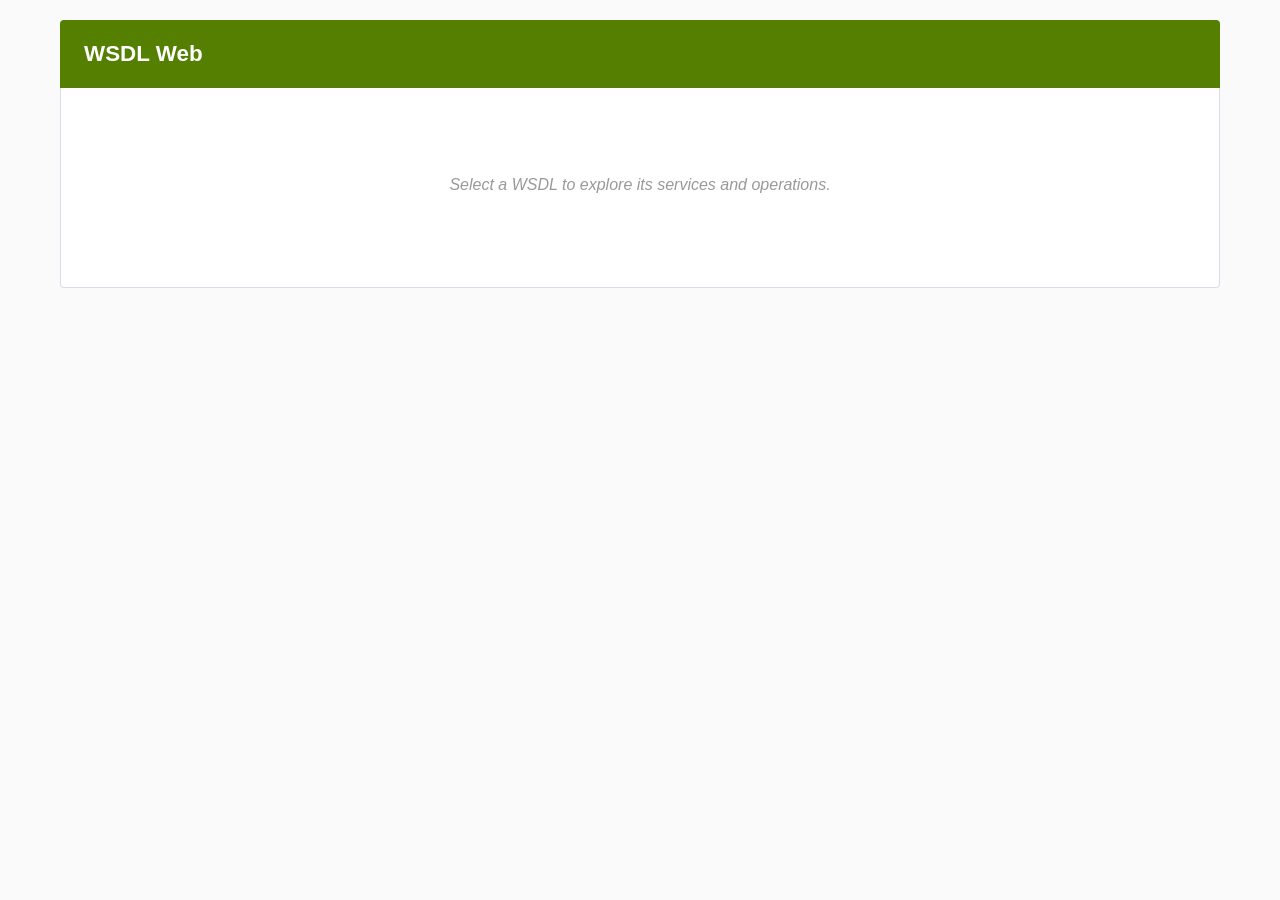
==== external/plugins/wsdlweb/www/index.html @ 7a4f50be "feat: add WSDL Web external plugin for SOAP/WSDL viewing Add a new external plugin (wsdlweb) that pr" ====
<!DOCTYPE html>
<html lang="en">
  <head>
    <meta charset="UTF-8">
    <title>WSDL Web - SOAP Service Viewer</title>
    <link rel="stylesheet" type="text/css" href="./wsdl-web.css" />
    <meta name="viewport" content="width=device-width, initial-scale=1">
  </head>
  <body>
    <div id="wsdl-web">
      <header>
        <h1>WSDL Web</h1>
        <div id="wsdl-selector"></div>
      </header>
      <main id="wsdl-content">
        <p class="placeholder">Select a WSDL to explore its services and operations.</p>
      </main>
    </div>
    <script src="./wsdl-web.js" charset="UTF-8"></script>
    <script src="./wsdl-initializer.js" charset="UTF-8"></script>
  </body>
</html>
---- external/plugins/wsdlweb/www/wsdl-web.css ----
* {
  margin: 0;
  padding: 0;
  box-sizing: border-box;
}

body {
  font-family: -apple-system, BlinkMacSystemFont, "Segoe UI", Roboto, "Helvetica Neue", Arial, sans-serif;
  background: #fafafa;
  color: #3b4151;
  line-height: 1.6;
}

#wsdl-web {
  max-width: 1200px;
  margin: 0 auto;
  padding: 20px;
}

header {
  background: #547f00;
  color: #fff;
  padding: 16px 24px;
  border-radius: 4px 4px 0 0;
  display: flex;
  align-items: center;
  gap: 24px;
  flex-wrap: wrap;
}

header h1 {
  font-size: 1.4em;
  font-weight: 700;
}

#wsdl-selector select {
  padding: 6px 12px;
  font-size: 14px;
  border: 1px solid rgba(255,255,255,0.3);
  border-radius: 4px;
  background: rgba(255,255,255,0.15);
  color: #fff;
  cursor: pointer;
  min-width: 200px;
}

#wsdl-selector select option {
  color: #3b4151;
  background: #fff;
}

main {
  background: #fff;
  border: 1px solid #d8dde7;
  border-top: none;
  border-radius: 0 0 4px 4px;
  padding: 24px;
  min-height: 200px;
}

.placeholder {
  color: #999;
  font-style: italic;
  text-align: center;
  padding: 60px 20px;
}

.loading {
  text-align: center;
  padding: 60px 20px;
  color: #666;
}

.error {
  color: #c00;
  padding: 20px;
  background: #fff0f0;
  border-radius: 4px;
  border: 1px solid #fcc;
}

.wsdl-service {
  margin-bottom: 24px;
  border: 1px solid #d8dde7;
  border-radius: 4px;
  overflow: hidden;
}

.wsdl-service-header {
  background: #547f00;
  color: #fff;
  padding: 12px 16px;
  font-size: 1.1em;
  font-weight: 600;
  cursor: pointer;
  display: flex;
  justify-content: space-between;
  align-items: center;
}

.wsdl-service-header .toggle {
  font-size: 0.8em;
  opacity: 0.7;
}

.wsdl-service-body {
  padding: 0;
}

.wsdl-port {
  border-bottom: 1px solid #eee;
}

.wsdl-port:last-child {
  border-bottom: none;
}

.wsdl-port-header {
  background: #f0f0f0;
  padding: 10px 16px;
  font-weight: 600;
  color: #3b4151;
  display: flex;
  justify-content: space-between;
  align-items: center;
}

.wsdl-port-header .binding-info {
  font-weight: 400;
  font-size: 0.85em;
  color: #666;
}

.wsdl-port-header .address {
  font-weight: 400;
  font-size: 0.85em;
  color: #547f00;
  word-break: break-all;
}

.wsdl-operation {
  border-top: 1px solid #eee;
}

.wsdl-operation-header {
  padding: 10px 16px;
  cursor: pointer;
  display: flex;
  align-items: center;
  gap: 12px;
  transition: background 0.15s;
}

.wsdl-operation-header:hover {
  background: #f8f8f8;
}

.wsdl-operation-header .method-badge {
  display: inline-block;
  padding: 2px 10px;
  border-radius: 3px;
  font-size: 0.75em;
  font-weight: 700;
  text-transform: uppercase;
  background: #186faf;
  color: #fff;
  min-width: 50px;
  text-align: center;
}

.wsdl-operation-header .operation-name {
  font-weight: 600;
}

.wsdl-operation-header .soap-action {
  font-size: 0.85em;
  color: #888;
  margin-left: auto;
}

.wsdl-operation-detail {
  display: none;
  padding: 12px 16px 16px 16px;
  background: #fafafa;
  border-top: 1px solid #eee;
}

.wsdl-operation-detail.open {
  display: block;
}

.wsdl-operation-detail h4 {
  font-size: 0.85em;
  color: #666;
  text-transform: uppercase;
  margin: 12px 0 6px 0;
  letter-spacing: 0.05em;
}

.wsdl-operation-detail h4:first-child {
  margin-top: 0;
}

.message-info {
  background: #fff;
  border: 1px solid #e0e0e0;
  border-radius: 4px;
  padding: 10px 14px;
  margin-bottom: 8px;
}

.message-info .msg-name {
  font-weight: 600;
  color: #3b4151;
}

.message-info .msg-parts {
  margin-top: 6px;
  font-size: 0.9em;
  color: #666;
}

.message-info .msg-parts .part {
  margin-left: 12px;
  padding: 2px 0;
}

.message-info .msg-parts .part-name {
  font-weight: 600;
  color: #3b4151;
}

.message-info .msg-parts .part-type {
  color: #547f00;
  font-family: monospace;
}

.wsdl-types {
  margin-top: 24px;
  border: 1px solid #d8dde7;
  border-radius: 4px;
  overflow: hidden;
}

.wsdl-types-header {
  background: #5b7db1;
  color: #fff;
  padding: 12px 16px;
  font-size: 1.1em;
  font-weight: 600;
  cursor: pointer;
  display: flex;
  justify-content: space-between;
  align-items: center;
}

.wsdl-types-header .toggle {
  font-size: 0.8em;
  opacity: 0.7;
}

.wsdl-types-body {
  display: none;
  padding: 16px;
  background: #fff;
}

.wsdl-types-body.open {
  display: block;
}

.wsdl-raw {
  margin-top: 24px;
  border: 1px solid #d8dde7;
  border-radius: 4px;
  overflow: hidden;
}

.wsdl-raw-header {
  background: #888;
  color: #fff;
  padding: 12px 16px;
  font-size: 1.1em;
  font-weight: 600;
  cursor: pointer;
  display: flex;
  justify-content: space-between;
  align-items: center;
}

.wsdl-raw-header .toggle {
  font-size: 0.8em;
  opacity: 0.7;
}

.wsdl-raw-body {
  display: none;
}

.wsdl-raw-body.open {
  display: block;
}

.wsdl-raw-body pre {
  margin: 0;
  padding: 16px;
  background: #2d2d2d;
  color: #ccc;
  font-family: "SFMono-Regular", Consolas, "Liberation Mono", Menlo, monospace;
  font-size: 13px;
  line-height: 1.5;
  overflow-x: auto;
  white-space: pre;
}

.wsdl-info {
  margin-bottom: 16px;
  padding: 12px 16px;
  background: #f0f7ff;
  border: 1px solid #c4ddf4;
  border-radius: 4px;
}

.wsdl-info .info-label {
  font-weight: 600;
  color: #3b4151;
}

.wsdl-info .info-value {
  color: #547f00;
  word-break: break-all;
}
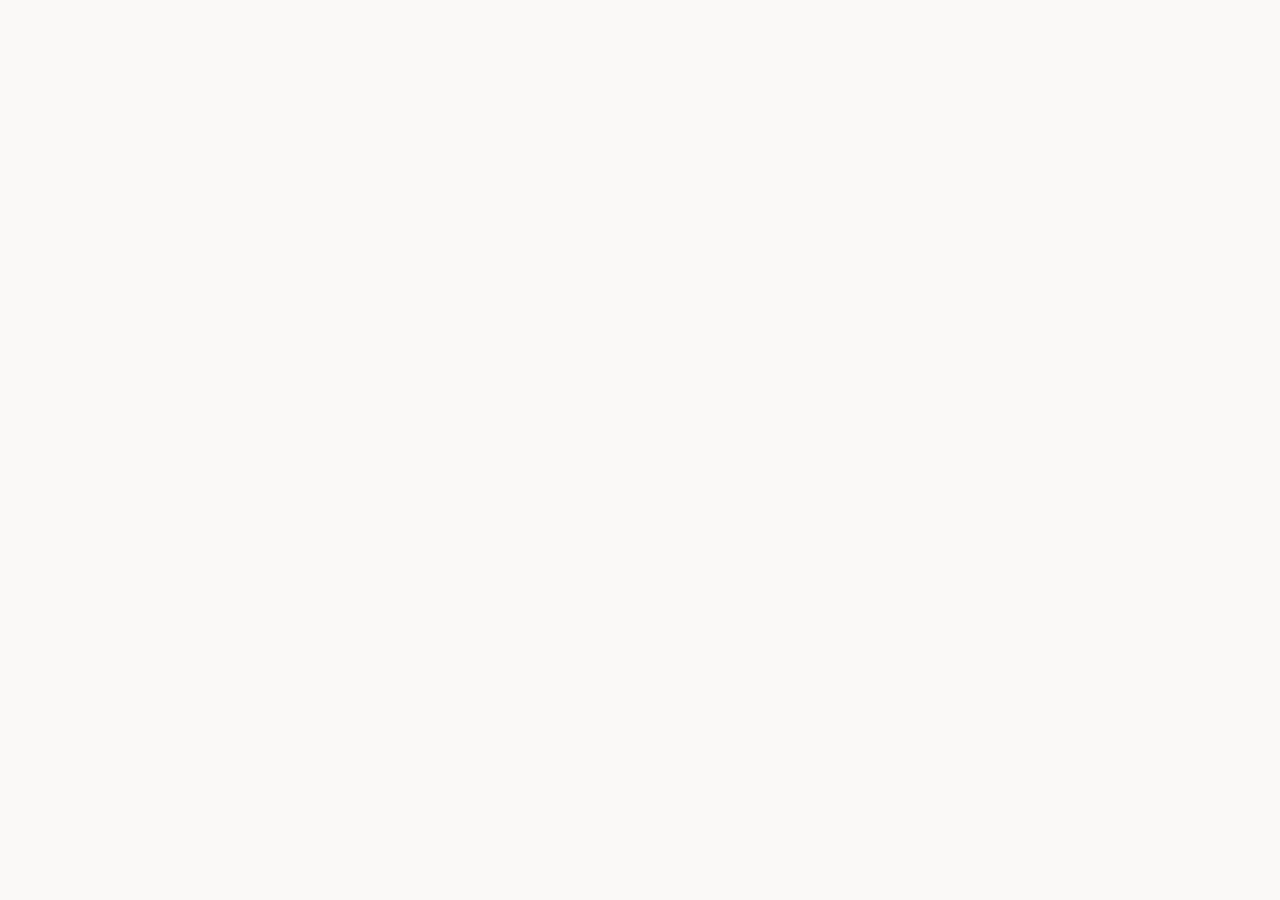
==== commit 900af586: "feat(wsdlweb): embed real WSDL Web v0.9.1 dist bundle with multi-WSDL urls support Replace the custo" ====
--- a/external/plugins/wsdlweb/www/index.html
+++ b/external/plugins/wsdlweb/www/index.html
@@ -1,22 +1,14 @@
 <!DOCTYPE html>
 <html lang="en">
   <head>
-    <meta charset="UTF-8">
-    <title>WSDL Web - SOAP Service Viewer</title>
-    <link rel="stylesheet" type="text/css" href="./wsdl-web.css" />
-    <meta name="viewport" content="width=device-width, initial-scale=1">
+    <meta charset="UTF-8" />
+    <meta name="viewport" content="width=device-width, initial-scale=1.0" />
+    <title>WSDL Web</title>
+    <link rel="stylesheet" href="./wsdl-web.css" />
+    <script src="./wsdl-web.js"></script>
   </head>
   <body>
-    <div id="wsdl-web">
-      <header>
-        <h1>WSDL Web</h1>
-        <div id="wsdl-selector"></div>
-      </header>
-      <main id="wsdl-content">
-        <p class="placeholder">Select a WSDL to explore its services and operations.</p>
-      </main>
-    </div>
-    <script src="./wsdl-web.js" charset="UTF-8"></script>
-    <script src="./wsdl-initializer.js" charset="UTF-8"></script>
+    <div id="wsdl-web"></div>
+    <script src="./wsdl-initializer.js"></script>
   </body>
 </html>
--- a/external/plugins/wsdlweb/www/wsdl-web.css
+++ b/external/plugins/wsdlweb/www/wsdl-web.css
@@ -1,332 +1,2 @@
-* {
-  margin: 0;
-  padding: 0;
-  box-sizing: border-box;
-}
-
-body {
-  font-family: -apple-system, BlinkMacSystemFont, "Segoe UI", Roboto, "Helvetica Neue", Arial, sans-serif;
-  background: #fafafa;
-  color: #3b4151;
-  line-height: 1.6;
-}
-
-#wsdl-web {
-  max-width: 1200px;
-  margin: 0 auto;
-  padding: 20px;
-}
-
-header {
-  background: #547f00;
-  color: #fff;
-  padding: 16px 24px;
-  border-radius: 4px 4px 0 0;
-  display: flex;
-  align-items: center;
-  gap: 24px;
-  flex-wrap: wrap;
-}
-
-header h1 {
-  font-size: 1.4em;
-  font-weight: 700;
-}
-
-#wsdl-selector select {
-  padding: 6px 12px;
-  font-size: 14px;
-  border: 1px solid rgba(255,255,255,0.3);
-  border-radius: 4px;
-  background: rgba(255,255,255,0.15);
-  color: #fff;
-  cursor: pointer;
-  min-width: 200px;
-}
-
-#wsdl-selector select option {
-  color: #3b4151;
-  background: #fff;
-}
-
-main {
-  background: #fff;
-  border: 1px solid #d8dde7;
-  border-top: none;
-  border-radius: 0 0 4px 4px;
-  padding: 24px;
-  min-height: 200px;
-}
-
-.placeholder {
-  color: #999;
-  font-style: italic;
-  text-align: center;
-  padding: 60px 20px;
-}
-
-.loading {
-  text-align: center;
-  padding: 60px 20px;
-  color: #666;
-}
-
-.error {
-  color: #c00;
-  padding: 20px;
-  background: #fff0f0;
-  border-radius: 4px;
-  border: 1px solid #fcc;
-}
-
-.wsdl-service {
-  margin-bottom: 24px;
-  border: 1px solid #d8dde7;
-  border-radius: 4px;
-  overflow: hidden;
-}
-
-.wsdl-service-header {
-  background: #547f00;
-  color: #fff;
-  padding: 12px 16px;
-  font-size: 1.1em;
-  font-weight: 600;
-  cursor: pointer;
-  display: flex;
-  justify-content: space-between;
-  align-items: center;
-}
-
-.wsdl-service-header .toggle {
-  font-size: 0.8em;
-  opacity: 0.7;
-}
-
-.wsdl-service-body {
-  padding: 0;
-}
-
-.wsdl-port {
-  border-bottom: 1px solid #eee;
-}
-
-.wsdl-port:last-child {
-  border-bottom: none;
-}
-
-.wsdl-port-header {
-  background: #f0f0f0;
-  padding: 10px 16px;
-  font-weight: 600;
-  color: #3b4151;
-  display: flex;
-  justify-content: space-between;
-  align-items: center;
-}
-
-.wsdl-port-header .binding-info {
-  font-weight: 400;
-  font-size: 0.85em;
-  color: #666;
-}
-
-.wsdl-port-header .address {
-  font-weight: 400;
-  font-size: 0.85em;
-  color: #547f00;
-  word-break: break-all;
-}
-
-.wsdl-operation {
-  border-top: 1px solid #eee;
-}
-
-.wsdl-operation-header {
-  padding: 10px 16px;
-  cursor: pointer;
-  display: flex;
-  align-items: center;
-  gap: 12px;
-  transition: background 0.15s;
-}
-
-.wsdl-operation-header:hover {
-  background: #f8f8f8;
-}
-
-.wsdl-operation-header .method-badge {
-  display: inline-block;
-  padding: 2px 10px;
-  border-radius: 3px;
-  font-size: 0.75em;
-  font-weight: 700;
-  text-transform: uppercase;
-  background: #186faf;
-  color: #fff;
-  min-width: 50px;
-  text-align: center;
-}
-
-.wsdl-operation-header .operation-name {
-  font-weight: 600;
-}
-
-.wsdl-operation-header .soap-action {
-  font-size: 0.85em;
-  color: #888;
-  margin-left: auto;
-}
-
-.wsdl-operation-detail {
-  display: none;
-  padding: 12px 16px 16px 16px;
-  background: #fafafa;
-  border-top: 1px solid #eee;
-}
-
-.wsdl-operation-detail.open {
-  display: block;
-}
-
-.wsdl-operation-detail h4 {
-  font-size: 0.85em;
-  color: #666;
-  text-transform: uppercase;
-  margin: 12px 0 6px 0;
-  letter-spacing: 0.05em;
-}
-
-.wsdl-operation-detail h4:first-child {
-  margin-top: 0;
-}
-
-.message-info {
-  background: #fff;
-  border: 1px solid #e0e0e0;
-  border-radius: 4px;
-  padding: 10px 14px;
-  margin-bottom: 8px;
-}
-
-.message-info .msg-name {
-  font-weight: 600;
-  color: #3b4151;
-}
-
-.message-info .msg-parts {
-  margin-top: 6px;
-  font-size: 0.9em;
-  color: #666;
-}
-
-.message-info .msg-parts .part {
-  margin-left: 12px;
-  padding: 2px 0;
-}
-
-.message-info .msg-parts .part-name {
-  font-weight: 600;
-  color: #3b4151;
-}
-
-.message-info .msg-parts .part-type {
-  color: #547f00;
-  font-family: monospace;
-}
-
-.wsdl-types {
-  margin-top: 24px;
-  border: 1px solid #d8dde7;
-  border-radius: 4px;
-  overflow: hidden;
-}
-
-.wsdl-types-header {
-  background: #5b7db1;
-  color: #fff;
-  padding: 12px 16px;
-  font-size: 1.1em;
-  font-weight: 600;
-  cursor: pointer;
-  display: flex;
-  justify-content: space-between;
-  align-items: center;
-}
-
-.wsdl-types-header .toggle {
-  font-size: 0.8em;
-  opacity: 0.7;
-}
-
-.wsdl-types-body {
-  display: none;
-  padding: 16px;
-  background: #fff;
-}
-
-.wsdl-types-body.open {
-  display: block;
-}
-
-.wsdl-raw {
-  margin-top: 24px;
-  border: 1px solid #d8dde7;
-  border-radius: 4px;
-  overflow: hidden;
-}
-
-.wsdl-raw-header {
-  background: #888;
-  color: #fff;
-  padding: 12px 16px;
-  font-size: 1.1em;
-  font-weight: 600;
-  cursor: pointer;
-  display: flex;
-  justify-content: space-between;
-  align-items: center;
-}
-
-.wsdl-raw-header .toggle {
-  font-size: 0.8em;
-  opacity: 0.7;
-}
-
-.wsdl-raw-body {
-  display: none;
-}
-
-.wsdl-raw-body.open {
-  display: block;
-}
-
-.wsdl-raw-body pre {
-  margin: 0;
-  padding: 16px;
-  background: #2d2d2d;
-  color: #ccc;
-  font-family: "SFMono-Regular", Consolas, "Liberation Mono", Menlo, monospace;
-  font-size: 13px;
-  line-height: 1.5;
-  overflow-x: auto;
-  white-space: pre;
-}
-
-.wsdl-info {
-  margin-bottom: 16px;
-  padding: 12px 16px;
-  background: #f0f7ff;
-  border: 1px solid #c4ddf4;
-  border-radius: 4px;
-}
-
-.wsdl-info .info-label {
-  font-weight: 600;
-  color: #3b4151;
-}
-
-.wsdl-info .info-value {
-  color: #547f00;
-  word-break: break-all;
-}
+@import "https://fonts.googleapis.com/css2?family=Plus+Jakarta+Sans:ital,wght@0,200..800;1,200..800&family=JetBrains+Mono:wght@300;400;500&display=swap";code[class*=language-],pre[class*=language-]{color:#cdd6f4;text-shadow:none;tab-size:2;white-space:pre;word-spacing:normal;word-break:normal;word-wrap:normal;font-family:JetBrains Mono,ui-monospace,SF Mono,Menlo,monospace;font-size:.8rem;line-height:1.7}.token.comment,.token.prolog,.token.doctype,.token.cdata{color:#6c7086;font-style:italic}.token.punctuation{color:#9399b2}.token.tag{color:#89b4fa}.token.attr-name{color:#f9e2af}.token.attr-value{color:#a6e3a1}.token.namespace{color:#cba6f7}.token.entity{color:#89dceb}@layer components;@layer properties{@supports (((-webkit-hyphens:none)) and (not (margin-trim:inline))) or ((-moz-orient:inline) and (not (color:rgb(from red r g b)))){*,:before,:after,::backdrop{--tw-translate-x:0;--tw-translate-y:0;--tw-translate-z:0;--tw-rotate-x:initial;--tw-rotate-y:initial;--tw-rotate-z:initial;--tw-skew-x:initial;--tw-skew-y:initial;--tw-space-y-reverse:0;--tw-divide-y-reverse:0;--tw-border-style:solid;--tw-leading:initial;--tw-font-weight:initial;--tw-tracking:initial;--tw-shadow:0 0 #0000;--tw-shadow-color:initial;--tw-shadow-alpha:100%;--tw-inset-shadow:0 0 #0000;--tw-inset-shadow-color:initial;--tw-inset-shadow-alpha:100%;--tw-ring-color:initial;--tw-ring-shadow:0 0 #0000;--tw-inset-ring-color:initial;--tw-inset-ring-shadow:0 0 #0000;--tw-ring-inset:initial;--tw-ring-offset-width:0px;--tw-ring-offset-color:#fff;--tw-ring-offset-shadow:0 0 #0000;--tw-outline-style:solid;--tw-blur:initial;--tw-brightness:initial;--tw-contrast:initial;--tw-grayscale:initial;--tw-hue-rotate:initial;--tw-invert:initial;--tw-opacity:initial;--tw-saturate:initial;--tw-sepia:initial;--tw-drop-shadow:initial;--tw-drop-shadow-color:initial;--tw-drop-shadow-alpha:100%;--tw-drop-shadow-size:initial;--tw-backdrop-blur:initial;--tw-backdrop-brightness:initial;--tw-backdrop-contrast:initial;--tw-backdrop-grayscale:initial;--tw-backdrop-hue-rotate:initial;--tw-backdrop-invert:initial;--tw-backdrop-opacity:initial;--tw-backdrop-saturate:initial;--tw-backdrop-sepia:initial;--tw-duration:initial;--tw-content:""}}}@layer theme{:root,:host{--font-sans:"Plus Jakarta Sans", system-ui, sans-serif;--color-white:#fff;--spacing:.25rem;--container-sm:24rem;--container-4xl:56rem;--text-xs:.75rem;--text-xs--line-height:calc(1 / .75);--text-sm:.875rem;--text-sm--line-height:calc(1.25 / .875);--text-base:1rem;--text-base--line-height:calc(1.5 / 1);--text-xl:1.25rem;--text-xl--line-height:calc(1.75 / 1.25);--text-2xl:1.5rem;--text-2xl--line-height:calc(2 / 1.5);--font-weight-medium:500;--font-weight-semibold:600;--font-weight-bold:700;--tracking-tight:-.025em;--tracking-wide:.025em;--leading-relaxed:1.625;--radius-2xl:1rem;--animate-spin:spin 1s linear infinite;--blur-lg:16px;--default-transition-duration:.15s;--default-transition-timing-function:cubic-bezier(.4, 0, .2, 1);--default-font-family:"Plus Jakarta Sans", system-ui, sans-serif;--default-mono-font-family:"JetBrains Mono", ui-monospace, "SF Mono", Menlo, monospace}}@layer base{*,:after,:before,::backdrop{box-sizing:border-box;border:0 solid;margin:0;padding:0}::file-selector-button{box-sizing:border-box;border:0 solid;margin:0;padding:0}html,:host{-webkit-text-size-adjust:100%;tab-size:4;line-height:1.5;font-family:var(--default-font-family,ui-sans-serif, system-ui, sans-serif, "Apple Color Emoji", "Segoe UI Emoji", "Segoe UI Symbol", "Noto Color Emoji");font-feature-settings:var(--default-font-feature-settings,normal);font-variation-settings:var(--default-font-variation-settings,normal);-webkit-tap-highlight-color:transparent}hr{height:0;color:inherit;border-top-width:1px}abbr:where([title]){-webkit-text-decoration:underline dotted;text-decoration:underline dotted}h1,h2,h3,h4,h5,h6{font-size:inherit;font-weight:inherit}a{color:inherit;-webkit-text-decoration:inherit;-webkit-text-decoration:inherit;-webkit-text-decoration:inherit;-webkit-text-decoration:inherit;text-decoration:inherit}b,strong{font-weight:bolder}code,kbd,samp,pre{font-family:var(--default-mono-font-family,ui-monospace, SFMono-Regular, Menlo, Monaco, Consolas, "Liberation Mono", "Courier New", monospace);font-feature-settings:var(--default-mono-font-feature-settings,normal);font-variation-settings:var(--default-mono-font-variation-settings,normal);font-size:1em}small{font-size:80%}sub,sup{vertical-align:baseline;font-size:75%;line-height:0;position:relative}sub{bottom:-.25em}sup{top:-.5em}table{text-indent:0;border-color:inherit;border-collapse:collapse}:-moz-focusring{outline:auto}progress{vertical-align:baseline}summary{display:list-item}ol,ul,menu{list-style:none}img,svg,video,canvas,audio,iframe,embed,object{vertical-align:middle;display:block}img,video{max-width:100%;height:auto}button,input,select,optgroup,textarea{font:inherit;font-feature-settings:inherit;font-variation-settings:inherit;letter-spacing:inherit;color:inherit;opacity:1;background-color:#0000;border-radius:0}::file-selector-button{font:inherit;font-feature-settings:inherit;font-variation-settings:inherit;letter-spacing:inherit;color:inherit;opacity:1;background-color:#0000;border-radius:0}:where(select:is([multiple],[size])) optgroup{font-weight:bolder}:where(select:is([multiple],[size])) optgroup option{padding-inline-start:20px}::file-selector-button{margin-inline-end:4px}::placeholder{opacity:1}@supports (not ((-webkit-appearance:-apple-pay-button))) or (contain-intrinsic-size:1px){::placeholder{color:currentColor}@supports (color:color-mix(in lab, red, red)){::placeholder{color:color-mix(in oklab, currentcolor 50%, transparent)}}}textarea{resize:vertical}::-webkit-search-decoration{-webkit-appearance:none}::-webkit-date-and-time-value{min-height:1lh;text-align:inherit}::-webkit-datetime-edit{display:inline-flex}::-webkit-datetime-edit-fields-wrapper{padding:0}::-webkit-datetime-edit{padding-block:0}::-webkit-datetime-edit-year-field{padding-block:0}::-webkit-datetime-edit-month-field{padding-block:0}::-webkit-datetime-edit-day-field{padding-block:0}::-webkit-datetime-edit-hour-field{padding-block:0}::-webkit-datetime-edit-minute-field{padding-block:0}::-webkit-datetime-edit-second-field{padding-block:0}::-webkit-datetime-edit-millisecond-field{padding-block:0}::-webkit-datetime-edit-meridiem-field{padding-block:0}::-webkit-calendar-picker-indicator{line-height:1}:-moz-ui-invalid{box-shadow:none}button,input:where([type=button],[type=reset],[type=submit]){appearance:button}::file-selector-button{appearance:button}::-webkit-inner-spin-button{height:auto}::-webkit-outer-spin-button{height:auto}[hidden]:where(:not([hidden=until-found])){display:none!important}*{border-color:var(--border)}body{background-color:var(--background);color:var(--foreground);font-family:var(--font-sans);-webkit-font-smoothing:antialiased;-moz-osx-font-smoothing:grayscale;margin:0}}@layer utilities{.collapse{visibility:collapse}.visible{visibility:visible}.absolute{position:absolute}.relative{position:relative}.static{position:static}.sticky{position:sticky}.start{inset-inline-start:var(--spacing)}.top-0{top:calc(var(--spacing) * 0)}.top-1\/2{top:50%}.left-3{left:calc(var(--spacing) * 3)}.z-50{z-index:50}.col-start-2{grid-column-start:2}.container{width:100%}@media (width>=40rem){.container{max-width:40rem}}@media (width>=48rem){.container{max-width:48rem}}@media (width>=64rem){.container{max-width:64rem}}@media (width>=80rem){.container{max-width:80rem}}@media (width>=96rem){.container{max-width:96rem}}.mx-auto{margin-inline:auto}.mt-0\.5{margin-top:calc(var(--spacing) * .5)}.mt-1{margin-top:calc(var(--spacing) * 1)}.mt-1\.5{margin-top:calc(var(--spacing) * 1.5)}.mt-2{margin-top:calc(var(--spacing) * 2)}.mt-3{margin-top:calc(var(--spacing) * 3)}.mt-5{margin-top:calc(var(--spacing) * 5)}.mt-8{margin-top:calc(var(--spacing) * 8)}.mt-auto{margin-top:auto}.mr-1{margin-right:calc(var(--spacing) * 1)}.mb-3{margin-bottom:calc(var(--spacing) * 3)}.mb-6{margin-bottom:calc(var(--spacing) * 6)}.ml-7{margin-left:calc(var(--spacing) * 7)}.line-clamp-1{-webkit-line-clamp:1;-webkit-box-orient:vertical;display:-webkit-box;overflow:hidden}.contents{display:contents}.flex{display:flex}.grid{display:grid}.hidden{display:none}.inline{display:inline}.inline-flex{display:inline-flex}.field-sizing-content{field-sizing:content}.size-6{width:calc(var(--spacing) * 6);height:calc(var(--spacing) * 6)}.size-8{width:calc(var(--spacing) * 8);height:calc(var(--spacing) * 8)}.size-9{width:calc(var(--spacing) * 9);height:calc(var(--spacing) * 9)}.size-10{width:calc(var(--spacing) * 10);height:calc(var(--spacing) * 10)}.size-full{width:100%;height:100%}.h-2\.5{height:calc(var(--spacing) * 2.5)}.h-3{height:calc(var(--spacing) * 3)}.h-3\.5{height:calc(var(--spacing) * 3.5)}.h-4{height:calc(var(--spacing) * 4)}.h-5{height:calc(var(--spacing) * 5)}.h-6{height:calc(var(--spacing) * 6)}.h-8{height:calc(var(--spacing) * 8)}.h-9{height:calc(var(--spacing) * 9)}.h-10{height:calc(var(--spacing) * 10)}.h-16{height:calc(var(--spacing) * 16)}.h-\[calc\(100\%-1px\)\]{height:calc(100% - 1px)}.h-full{height:100%}.h-px{height:1px}.min-h-4{min-height:calc(var(--spacing) * 4)}.min-h-16{min-height:calc(var(--spacing) * 16)}.min-h-\[240px\]{min-height:240px}.min-h-screen{min-height:100vh}.w-2\.5{width:calc(var(--spacing) * 2.5)}.w-3{width:calc(var(--spacing) * 3)}.w-3\.5{width:calc(var(--spacing) * 3.5)}.w-4{width:calc(var(--spacing) * 4)}.w-5{width:calc(var(--spacing) * 5)}.w-8{width:calc(var(--spacing) * 8)}.w-16{width:calc(var(--spacing) * 16)}.w-20{width:calc(var(--spacing) * 20)}.w-fit{width:fit-content}.w-full{width:100%}.w-px{width:1px}.max-w-4xl{max-width:var(--container-4xl)}.max-w-\[260px\]{max-width:260px}.max-w-sm{max-width:var(--container-sm)}.min-w-0{min-width:calc(var(--spacing) * 0)}.flex-1{flex:1}.shrink-0{flex-shrink:0}.-translate-y-1\/2{--tw-translate-y:calc(calc(1 / 2 * 100%) * -1);translate:var(--tw-translate-x) var(--tw-translate-y)}.rotate-90{rotate:90deg}.transform{transform:var(--tw-rotate-x,) var(--tw-rotate-y,) var(--tw-rotate-z,) var(--tw-skew-x,) var(--tw-skew-y,)}.animate-spin{animation:var(--animate-spin)}.touch-none{touch-action:none}.resize-y{resize:vertical}.grid-cols-\[0_1fr\]{grid-template-columns:0 1fr}.flex-col{flex-direction:column}.flex-wrap{flex-wrap:wrap}.items-baseline{align-items:baseline}.items-center{align-items:center}.items-start{align-items:flex-start}.justify-between{justify-content:space-between}.justify-center{justify-content:center}.justify-items-start{justify-items:start}.gap-1{gap:calc(var(--spacing) * 1)}.gap-1\.5{gap:calc(var(--spacing) * 1.5)}.gap-2{gap:calc(var(--spacing) * 2)}.gap-3{gap:calc(var(--spacing) * 3)}.gap-4{gap:calc(var(--spacing) * 4)}:where(.space-y-1>:not(:last-child)){--tw-space-y-reverse:0;margin-block-start:calc(calc(var(--spacing) * 1) * var(--tw-space-y-reverse));margin-block-end:calc(calc(var(--spacing) * 1) * calc(1 - var(--tw-space-y-reverse)))}:where(.space-y-1\.5>:not(:last-child)){--tw-space-y-reverse:0;margin-block-start:calc(calc(var(--spacing) * 1.5) * var(--tw-space-y-reverse));margin-block-end:calc(calc(var(--spacing) * 1.5) * calc(1 - var(--tw-space-y-reverse)))}:where(.space-y-2>:not(:last-child)){--tw-space-y-reverse:0;margin-block-start:calc(calc(var(--spacing) * 2) * var(--tw-space-y-reverse));margin-block-end:calc(calc(var(--spacing) * 2) * calc(1 - var(--tw-space-y-reverse)))}:where(.space-y-2\.5>:not(:last-child)){--tw-space-y-reverse:0;margin-block-start:calc(calc(var(--spacing) * 2.5) * var(--tw-space-y-reverse));margin-block-end:calc(calc(var(--spacing) * 2.5) * calc(1 - var(--tw-space-y-reverse)))}:where(.space-y-3>:not(:last-child)){--tw-space-y-reverse:0;margin-block-start:calc(calc(var(--spacing) * 3) * var(--tw-space-y-reverse));margin-block-end:calc(calc(var(--spacing) * 3) * calc(1 - var(--tw-space-y-reverse)))}:where(.space-y-4>:not(:last-child)){--tw-space-y-reverse:0;margin-block-start:calc(calc(var(--spacing) * 4) * var(--tw-space-y-reverse));margin-block-end:calc(calc(var(--spacing) * 4) * calc(1 - var(--tw-space-y-reverse)))}:where(.space-y-5>:not(:last-child)){--tw-space-y-reverse:0;margin-block-start:calc(calc(var(--spacing) * 5) * var(--tw-space-y-reverse));margin-block-end:calc(calc(var(--spacing) * 5) * calc(1 - var(--tw-space-y-reverse)))}.gap-y-0\.5{row-gap:calc(var(--spacing) * .5)}:where(.divide-y>:not(:last-child)){--tw-divide-y-reverse:0;border-bottom-style:var(--tw-border-style);border-top-style:var(--tw-border-style);border-top-width:calc(1px * var(--tw-divide-y-reverse));border-bottom-width:calc(1px * calc(1 - var(--tw-divide-y-reverse)))}:where(.divide-\[var\(--border\)\]>:not(:last-child)){border-color:var(--border)}.truncate{text-overflow:ellipsis;white-space:nowrap;overflow:hidden}.overflow-auto{overflow:auto}.overflow-hidden{overflow:hidden}.rounded{border-radius:.25rem}.rounded-2xl{border-radius:var(--radius-2xl)}.rounded-\[inherit\]{border-radius:inherit}.rounded-full{border-radius:3.40282e38px}.rounded-lg{border-radius:var(--radius)}.rounded-md{border-radius:calc(var(--radius) - 2px)}.rounded-xl{border-radius:calc(var(--radius) + 4px)}.border{border-style:var(--tw-border-style);border-width:1px}.border-t{border-top-style:var(--tw-border-style);border-top-width:1px}.border-b{border-bottom-style:var(--tw-border-style);border-bottom-width:1px}.border-l{border-left-style:var(--tw-border-style);border-left-width:1px}.border-\[var\(--border\)\]{border-color:var(--border)}.border-\[var\(--destructive\)\]\/20{border-color:var(--destructive)}@supports (color:color-mix(in lab, red, red)){.border-\[var\(--destructive\)\]\/20{border-color:color-mix(in oklab, var(--destructive) 20%, transparent)}}.border-\[var\(--primary\)\]\/25{border-color:var(--primary)}@supports (color:color-mix(in lab, red, red)){.border-\[var\(--primary\)\]\/25{border-color:color-mix(in oklab, var(--primary) 25%, transparent)}}.border-\[var\(--soap-row-border\)\]{border-color:var(--soap-row-border)}.border-border{border-color:var(--border)}.border-input{border-color:var(--input)}.border-transparent{border-color:#0000}.border-t-transparent{border-top-color:#0000}.border-l-transparent{border-left-color:#0000}.bg-\[var\(--background\)\]{background-color:var(--background)}.bg-\[var\(--border\)\]{background-color:var(--border)}.bg-\[var\(--card\)\],.bg-\[var\(--card\)\]\/80{background-color:var(--card)}@supports (color:color-mix(in lab, red, red)){.bg-\[var\(--card\)\]\/80{background-color:color-mix(in oklab, var(--card) 80%, transparent)}}.bg-\[var\(--code-bg\)\]{background-color:var(--code-bg)}.bg-\[var\(--destructive\)\]\/5{background-color:var(--destructive)}@supports (color:color-mix(in lab, red, red)){.bg-\[var\(--destructive\)\]\/5{background-color:color-mix(in oklab, var(--destructive) 5%, transparent)}}.bg-\[var\(--destructive\)\]\/10{background-color:var(--destructive)}@supports (color:color-mix(in lab, red, red)){.bg-\[var\(--destructive\)\]\/10{background-color:color-mix(in oklab, var(--destructive) 10%, transparent)}}.bg-\[var\(--primary\)\],.bg-\[var\(--primary\)\]\/5{background-color:var(--primary)}@supports (color:color-mix(in lab, red, red)){.bg-\[var\(--primary\)\]\/5{background-color:color-mix(in oklab, var(--primary) 5%, transparent)}}.bg-\[var\(--primary\)\]\/10{background-color:var(--primary)}@supports (color:color-mix(in lab, red, red)){.bg-\[var\(--primary\)\]\/10{background-color:color-mix(in oklab, var(--primary) 10%, transparent)}}.bg-\[var\(--secondary\)\]{background-color:var(--secondary)}.bg-\[var\(--soap-badge\)\]{background-color:var(--soap-badge)}.bg-\[var\(--soap-row-bg\)\]{background-color:var(--soap-row-bg)}.bg-\[var\(--success\)\]\/10{background-color:var(--success)}@supports (color:color-mix(in lab, red, red)){.bg-\[var\(--success\)\]\/10{background-color:color-mix(in oklab, var(--success) 10%, transparent)}}.bg-\[var\(--warning\)\]\/10{background-color:var(--warning)}@supports (color:color-mix(in lab, red, red)){.bg-\[var\(--warning\)\]\/10{background-color:color-mix(in oklab, var(--warning) 10%, transparent)}}.bg-background{background-color:var(--background)}.bg-border{background-color:var(--border)}.bg-card{background-color:var(--card)}.bg-destructive{background-color:var(--destructive)}.bg-muted{background-color:var(--muted)}.bg-primary{background-color:var(--primary)}.bg-secondary{background-color:var(--secondary)}.bg-transparent{background-color:#0000}.p-1{padding:calc(var(--spacing) * 1)}.p-4{padding:calc(var(--spacing) * 4)}.p-\[3px\]{padding:3px}.p-px{padding:1px}.px-2{padding-inline:calc(var(--spacing) * 2)}.px-2\.5{padding-inline:calc(var(--spacing) * 2.5)}.px-3{padding-inline:calc(var(--spacing) * 3)}.px-4{padding-inline:calc(var(--spacing) * 4)}.px-5{padding-inline:calc(var(--spacing) * 5)}.px-6{padding-inline:calc(var(--spacing) * 6)}.py-0\.5{padding-block:calc(var(--spacing) * .5)}.py-1{padding-block:calc(var(--spacing) * 1)}.py-1\.5{padding-block:calc(var(--spacing) * 1.5)}.py-2{padding-block:calc(var(--spacing) * 2)}.py-2\.5{padding-block:calc(var(--spacing) * 2.5)}.py-3{padding-block:calc(var(--spacing) * 3)}.py-3\.5{padding-block:calc(var(--spacing) * 3.5)}.py-4{padding-block:calc(var(--spacing) * 4)}.py-5{padding-block:calc(var(--spacing) * 5)}.py-28{padding-block:calc(var(--spacing) * 28)}.py-32{padding-block:calc(var(--spacing) * 32)}.pt-8{padding-top:calc(var(--spacing) * 8)}.pr-3{padding-right:calc(var(--spacing) * 3)}.pb-6{padding-bottom:calc(var(--spacing) * 6)}.pb-16{padding-bottom:calc(var(--spacing) * 16)}.pl-10{padding-left:calc(var(--spacing) * 10)}.text-center{text-align:center}.text-left{text-align:left}.font-mono{font-family:JetBrains Mono,ui-monospace,SF Mono,Menlo,monospace}.\!text-xs{font-size:var(--text-xs)!important;line-height:var(--tw-leading,var(--text-xs--line-height))!important}.text-2xl{font-size:var(--text-2xl);line-height:var(--tw-leading,var(--text-2xl--line-height))}.text-base{font-size:var(--text-base);line-height:var(--tw-leading,var(--text-base--line-height))}.text-sm{font-size:var(--text-sm);line-height:var(--tw-leading,var(--text-sm--line-height))}.text-xl{font-size:var(--text-xl);line-height:var(--tw-leading,var(--text-xl--line-height))}.text-xs{font-size:var(--text-xs);line-height:var(--tw-leading,var(--text-xs--line-height))}.text-\[10px\]{font-size:10px}.text-\[11px\]{font-size:11px}.leading-relaxed{--tw-leading:var(--leading-relaxed);line-height:var(--leading-relaxed)}.font-bold{--tw-font-weight:var(--font-weight-bold);font-weight:var(--font-weight-bold)}.font-medium{--tw-font-weight:var(--font-weight-medium);font-weight:var(--font-weight-medium)}.font-semibold{--tw-font-weight:var(--font-weight-semibold);font-weight:var(--font-weight-semibold)}.tracking-tight{--tw-tracking:var(--tracking-tight);letter-spacing:var(--tracking-tight)}.tracking-wide{--tw-tracking:var(--tracking-wide);letter-spacing:var(--tracking-wide)}.break-all{word-break:break-all}.whitespace-nowrap{white-space:nowrap}.text-\[var\(--code-fg\)\]{color:var(--code-fg)}.text-\[var\(--destructive\)\],.text-\[var\(--destructive\)\]\/70{color:var(--destructive)}@supports (color:color-mix(in lab, red, red)){.text-\[var\(--destructive\)\]\/70{color:color-mix(in oklab, var(--destructive) 70%, transparent)}}.text-\[var\(--foreground\)\]{color:var(--foreground)}.text-\[var\(--muted-foreground\)\]{color:var(--muted-foreground)}.text-\[var\(--primary\)\]{color:var(--primary)}.text-\[var\(--secondary-foreground\)\]{color:var(--secondary-foreground)}.text-\[var\(--soap-badge-fg\)\]{color:var(--soap-badge-fg)}.text-\[var\(--success\)\]{color:var(--success)}.text-\[var\(--warning\)\]{color:var(--warning)}.text-card-foreground{color:var(--card-foreground)}.text-destructive{color:var(--destructive)}.text-foreground,.text-foreground\/60{color:var(--foreground)}@supports (color:color-mix(in lab, red, red)){.text-foreground\/60{color:color-mix(in oklab, var(--foreground) 60%, transparent)}}.text-muted-foreground{color:var(--muted-foreground)}.text-primary{color:var(--primary)}.text-primary-foreground{color:var(--primary-foreground)}.text-secondary-foreground{color:var(--secondary-foreground)}.text-white{color:var(--color-white)}.uppercase{text-transform:uppercase}.underline-offset-4{text-underline-offset:4px}.accent-\[var\(--primary\)\]{accent-color:var(--primary)}.shadow-xs{--tw-shadow:0 1px 2px 0 var(--tw-shadow-color,#0000000d);box-shadow:var(--tw-inset-shadow), var(--tw-inset-ring-shadow), var(--tw-ring-offset-shadow), var(--tw-ring-shadow), var(--tw-shadow)}.outline{outline-style:var(--tw-outline-style);outline-width:1px}.filter{filter:var(--tw-blur,) var(--tw-brightness,) var(--tw-contrast,) var(--tw-grayscale,) var(--tw-hue-rotate,) var(--tw-invert,) var(--tw-saturate,) var(--tw-sepia,) var(--tw-drop-shadow,)}.backdrop-blur-lg{--tw-backdrop-blur:blur(var(--blur-lg));-webkit-backdrop-filter:var(--tw-backdrop-blur,) var(--tw-backdrop-brightness,) var(--tw-backdrop-contrast,) var(--tw-backdrop-grayscale,) var(--tw-backdrop-hue-rotate,) var(--tw-backdrop-invert,) var(--tw-backdrop-opacity,) var(--tw-backdrop-saturate,) var(--tw-backdrop-sepia,);backdrop-filter:var(--tw-backdrop-blur,) var(--tw-backdrop-brightness,) var(--tw-backdrop-contrast,) var(--tw-backdrop-grayscale,) var(--tw-backdrop-hue-rotate,) var(--tw-backdrop-invert,) var(--tw-backdrop-opacity,) var(--tw-backdrop-saturate,) var(--tw-backdrop-sepia,)}.transition-\[color\,box-shadow\]{transition-property:color,box-shadow;transition-timing-function:var(--tw-ease,var(--default-transition-timing-function));transition-duration:var(--tw-duration,var(--default-transition-duration))}.transition-all{transition-property:all;transition-timing-function:var(--tw-ease,var(--default-transition-timing-function));transition-duration:var(--tw-duration,var(--default-transition-duration))}.transition-colors{transition-property:color,background-color,border-color,outline-color,text-decoration-color,fill,stroke,--tw-gradient-from,--tw-gradient-via,--tw-gradient-to;transition-timing-function:var(--tw-ease,var(--default-transition-timing-function));transition-duration:var(--tw-duration,var(--default-transition-duration))}.transition-transform{transition-property:transform,translate,scale,rotate;transition-timing-function:var(--tw-ease,var(--default-transition-timing-function));transition-duration:var(--tw-duration,var(--default-transition-duration))}.duration-200{--tw-duration:.2s;transition-duration:.2s}.outline-none{--tw-outline-style:none;outline-style:none}.select-none{-webkit-user-select:none;user-select:none}.group-data-\[orientation\=horizontal\]\/tabs\:h-9:is(:where(.group\/tabs)[data-orientation=horizontal] *){height:calc(var(--spacing) * 9)}.group-data-\[orientation\=vertical\]\/tabs\:h-fit:is(:where(.group\/tabs)[data-orientation=vertical] *){height:fit-content}.group-data-\[orientation\=vertical\]\/tabs\:w-full:is(:where(.group\/tabs)[data-orientation=vertical] *){width:100%}.group-data-\[orientation\=vertical\]\/tabs\:flex-col:is(:where(.group\/tabs)[data-orientation=vertical] *){flex-direction:column}.group-data-\[orientation\=vertical\]\/tabs\:justify-start:is(:where(.group\/tabs)[data-orientation=vertical] *){justify-content:flex-start}.group-data-\[variant\=line\]\/tabs-list\:bg-transparent:is(:where(.group\/tabs-list)[data-variant=line] *){background-color:#0000}.selection\:bg-primary ::selection{background-color:var(--primary)}.selection\:bg-primary::selection{background-color:var(--primary)}.selection\:text-primary-foreground ::selection{color:var(--primary-foreground)}.selection\:text-primary-foreground::selection{color:var(--primary-foreground)}.file\:inline-flex::file-selector-button{display:inline-flex}.file\:h-7::file-selector-button{height:calc(var(--spacing) * 7)}.file\:border-0::file-selector-button{border-style:var(--tw-border-style);border-width:0}.file\:bg-transparent::file-selector-button{background-color:#0000}.file\:text-sm::file-selector-button{font-size:var(--text-sm);line-height:var(--tw-leading,var(--text-sm--line-height))}.file\:font-medium::file-selector-button{--tw-font-weight:var(--font-weight-medium);font-weight:var(--font-weight-medium)}.file\:text-foreground::file-selector-button{color:var(--foreground)}.placeholder\:text-\[var\(--muted-foreground\)\]::placeholder,.placeholder\:text-\[var\(--muted-foreground\)\]\/40::placeholder{color:var(--muted-foreground)}@supports (color:color-mix(in lab, red, red)){.placeholder\:text-\[var\(--muted-foreground\)\]\/40::placeholder{color:color-mix(in oklab, var(--muted-foreground) 40%, transparent)}}.placeholder\:text-muted-foreground::placeholder{color:var(--muted-foreground)}.after\:absolute:after{content:var(--tw-content);position:absolute}.after\:bg-foreground:after{content:var(--tw-content);background-color:var(--foreground)}.after\:opacity-0:after{content:var(--tw-content);opacity:0}.after\:transition-opacity:after{content:var(--tw-content);transition-property:opacity;transition-timing-function:var(--tw-ease,var(--default-transition-timing-function));transition-duration:var(--tw-duration,var(--default-transition-duration))}.group-data-\[orientation\=horizontal\]\/tabs\:after\:inset-x-0:is(:where(.group\/tabs)[data-orientation=horizontal] *):after{content:var(--tw-content);inset-inline:calc(var(--spacing) * 0)}.group-data-\[orientation\=horizontal\]\/tabs\:after\:bottom-\[-5px\]:is(:where(.group\/tabs)[data-orientation=horizontal] *):after{content:var(--tw-content);bottom:-5px}.group-data-\[orientation\=horizontal\]\/tabs\:after\:h-0\.5:is(:where(.group\/tabs)[data-orientation=horizontal] *):after{content:var(--tw-content);height:calc(var(--spacing) * .5)}.group-data-\[orientation\=vertical\]\/tabs\:after\:inset-y-0:is(:where(.group\/tabs)[data-orientation=vertical] *):after{content:var(--tw-content);inset-block:calc(var(--spacing) * 0)}.group-data-\[orientation\=vertical\]\/tabs\:after\:-right-1:is(:where(.group\/tabs)[data-orientation=vertical] *):after{content:var(--tw-content);right:calc(var(--spacing) * -1)}.group-data-\[orientation\=vertical\]\/tabs\:after\:w-0\.5:is(:where(.group\/tabs)[data-orientation=vertical] *):after{content:var(--tw-content);width:calc(var(--spacing) * .5)}@media (hover:hover){.hover\:bg-\[var\(--destructive\)\]\/10:hover{background-color:var(--destructive)}@supports (color:color-mix(in lab, red, red)){.hover\:bg-\[var\(--destructive\)\]\/10:hover{background-color:color-mix(in oklab, var(--destructive) 10%, transparent)}}.hover\:bg-\[var\(--muted\)\]:hover{background-color:var(--muted)}.hover\:bg-\[var\(--primary\)\]\/10:hover{background-color:var(--primary)}@supports (color:color-mix(in lab, red, red)){.hover\:bg-\[var\(--primary\)\]\/10:hover{background-color:color-mix(in oklab, var(--primary) 10%, transparent)}}.hover\:bg-\[var\(--secondary\)\]:hover{background-color:var(--secondary)}.hover\:bg-\[var\(--soap-row-bg\)\]:hover{background-color:var(--soap-row-bg)}.hover\:bg-accent:hover{background-color:var(--accent)}.hover\:bg-destructive\/90:hover{background-color:var(--destructive)}@supports (color:color-mix(in lab, red, red)){.hover\:bg-destructive\/90:hover{background-color:color-mix(in oklab, var(--destructive) 90%, transparent)}}.hover\:bg-primary\/90:hover{background-color:var(--primary)}@supports (color:color-mix(in lab, red, red)){.hover\:bg-primary\/90:hover{background-color:color-mix(in oklab, var(--primary) 90%, transparent)}}.hover\:bg-secondary\/80:hover{background-color:var(--secondary)}@supports (color:color-mix(in lab, red, red)){.hover\:bg-secondary\/80:hover{background-color:color-mix(in oklab, var(--secondary) 80%, transparent)}}.hover\:text-\[var\(--destructive\)\]:hover{color:var(--destructive)}.hover\:text-\[var\(--foreground\)\]:hover{color:var(--foreground)}.hover\:text-accent-foreground:hover{color:var(--accent-foreground)}.hover\:text-foreground:hover{color:var(--foreground)}.hover\:underline:hover{text-decoration-line:underline}.hover\:brightness-110:hover{--tw-brightness:brightness(110%);filter:var(--tw-blur,) var(--tw-brightness,) var(--tw-contrast,) var(--tw-grayscale,) var(--tw-hue-rotate,) var(--tw-invert,) var(--tw-saturate,) var(--tw-sepia,) var(--tw-drop-shadow,)}}.focus\:border-\[var\(--primary\)\]:focus,.focus\:border-\[var\(--primary\)\]\/30:focus{border-color:var(--primary)}@supports (color:color-mix(in lab, red, red)){.focus\:border-\[var\(--primary\)\]\/30:focus{border-color:color-mix(in oklab, var(--primary) 30%, transparent)}}.focus\:ring-2:focus{--tw-ring-shadow:var(--tw-ring-inset,) 0 0 0 calc(2px + var(--tw-ring-offset-width)) var(--tw-ring-color,currentcolor);box-shadow:var(--tw-inset-shadow), var(--tw-inset-ring-shadow), var(--tw-ring-offset-shadow), var(--tw-ring-shadow), var(--tw-shadow)}.focus\:ring-\[var\(--primary\)\]\/20:focus{--tw-ring-color:var(--primary)}@supports (color:color-mix(in lab, red, red)){.focus\:ring-\[var\(--primary\)\]\/20:focus{--tw-ring-color:color-mix(in oklab, var(--primary) 20%, transparent)}}.focus\:outline-none:focus{--tw-outline-style:none;outline-style:none}.focus-visible\:border-ring:focus-visible{border-color:var(--ring)}.focus-visible\:ring-\[3px\]:focus-visible{--tw-ring-shadow:var(--tw-ring-inset,) 0 0 0 calc(3px + var(--tw-ring-offset-width)) var(--tw-ring-color,currentcolor);box-shadow:var(--tw-inset-shadow), var(--tw-inset-ring-shadow), var(--tw-ring-offset-shadow), var(--tw-ring-shadow), var(--tw-shadow)}.focus-visible\:ring-destructive\/20:focus-visible{--tw-ring-color:var(--destructive)}@supports (color:color-mix(in lab, red, red)){.focus-visible\:ring-destructive\/20:focus-visible{--tw-ring-color:color-mix(in oklab, var(--destructive) 20%, transparent)}}.focus-visible\:ring-ring\/50:focus-visible{--tw-ring-color:var(--ring)}@supports (color:color-mix(in lab, red, red)){.focus-visible\:ring-ring\/50:focus-visible{--tw-ring-color:color-mix(in oklab, var(--ring) 50%, transparent)}}.focus-visible\:outline-1:focus-visible{outline-style:var(--tw-outline-style);outline-width:1px}.focus-visible\:outline-ring:focus-visible{outline-color:var(--ring)}.active\:scale-\[0\.97\]:active{scale:.97}.disabled\:pointer-events-none:disabled{pointer-events:none}.disabled\:cursor-not-allowed:disabled{cursor:not-allowed}.disabled\:opacity-40:disabled{opacity:.4}.disabled\:opacity-50:disabled{opacity:.5}.has-\[\>svg\]\:grid-cols-\[calc\(var\(--spacing\)\*4\)_1fr\]:has(>svg){grid-template-columns:calc(var(--spacing) * 4) 1fr}.has-\[\>svg\]\:gap-x-3:has(>svg){column-gap:calc(var(--spacing) * 3)}.has-\[\>svg\]\:px-1\.5:has(>svg){padding-inline:calc(var(--spacing) * 1.5)}.has-\[\>svg\]\:px-2\.5:has(>svg){padding-inline:calc(var(--spacing) * 2.5)}.has-\[\>svg\]\:px-3:has(>svg){padding-inline:calc(var(--spacing) * 3)}.has-\[\>svg\]\:px-4:has(>svg){padding-inline:calc(var(--spacing) * 4)}.aria-invalid\:border-destructive[aria-invalid=true]{border-color:var(--destructive)}.aria-invalid\:ring-destructive\/20[aria-invalid=true]{--tw-ring-color:var(--destructive)}@supports (color:color-mix(in lab, red, red)){.aria-invalid\:ring-destructive\/20[aria-invalid=true]{--tw-ring-color:color-mix(in oklab, var(--destructive) 20%, transparent)}}.data-\[orientation\=horizontal\]\:h-px[data-orientation=horizontal]{height:1px}.data-\[orientation\=horizontal\]\:w-full[data-orientation=horizontal]{width:100%}.data-\[orientation\=horizontal\]\:flex-col[data-orientation=horizontal]{flex-direction:column}.data-\[orientation\=vertical\]\:h-full[data-orientation=vertical]{height:100%}.data-\[orientation\=vertical\]\:w-px[data-orientation=vertical]{width:1px}:is(.\*\:data-\[slot\=alert-description\]\:text-destructive\/90>*)[data-slot=alert-description]{color:var(--destructive)}@supports (color:color-mix(in lab, red, red)){:is(.\*\:data-\[slot\=alert-description\]\:text-destructive\/90>*)[data-slot=alert-description]{color:color-mix(in oklab, var(--destructive) 90%, transparent)}}.data-\[state\=active\]\:bg-background[data-state=active]{background-color:var(--background)}.data-\[state\=active\]\:text-foreground[data-state=active]{color:var(--foreground)}.group-data-\[variant\=default\]\/tabs-list\:data-\[state\=active\]\:shadow-sm:is(:where(.group\/tabs-list)[data-variant=default] *)[data-state=active]{--tw-shadow:0 1px 3px 0 var(--tw-shadow-color,#0000001a), 0 1px 2px -1px var(--tw-shadow-color,#0000001a);box-shadow:var(--tw-inset-shadow), var(--tw-inset-ring-shadow), var(--tw-ring-offset-shadow), var(--tw-ring-shadow), var(--tw-shadow)}.group-data-\[variant\=line\]\/tabs-list\:data-\[state\=active\]\:bg-transparent:is(:where(.group\/tabs-list)[data-variant=line] *)[data-state=active]{background-color:#0000}.group-data-\[variant\=line\]\/tabs-list\:data-\[state\=active\]\:shadow-none:is(:where(.group\/tabs-list)[data-variant=line] *)[data-state=active]{--tw-shadow:0 0 #0000;box-shadow:var(--tw-inset-shadow), var(--tw-inset-ring-shadow), var(--tw-ring-offset-shadow), var(--tw-ring-shadow), var(--tw-shadow)}.group-data-\[variant\=line\]\/tabs-list\:data-\[state\=active\]\:after\:opacity-100:is(:where(.group\/tabs-list)[data-variant=line] *)[data-state=active]:after{content:var(--tw-content);opacity:1}.data-\[variant\=line\]\:rounded-none[data-variant=line]{border-radius:0}@media (width>=40rem){.sm\:block{display:block}.sm\:inline{display:inline}}@media (width>=48rem){.md\:block{display:block}.md\:text-sm{font-size:var(--text-sm);line-height:var(--tw-leading,var(--text-sm--line-height))}}.dark\:border-input:is(.dark *){border-color:var(--input)}.dark\:bg-destructive\/60:is(.dark *){background-color:var(--destructive)}@supports (color:color-mix(in lab, red, red)){.dark\:bg-destructive\/60:is(.dark *){background-color:color-mix(in oklab, var(--destructive) 60%, transparent)}}.dark\:bg-input\/30:is(.dark *){background-color:var(--input)}@supports (color:color-mix(in lab, red, red)){.dark\:bg-input\/30:is(.dark *){background-color:color-mix(in oklab, var(--input) 30%, transparent)}}.dark\:text-muted-foreground:is(.dark *){color:var(--muted-foreground)}@media (hover:hover){.dark\:hover\:bg-accent\/50:is(.dark *):hover{background-color:var(--accent)}@supports (color:color-mix(in lab, red, red)){.dark\:hover\:bg-accent\/50:is(.dark *):hover{background-color:color-mix(in oklab, var(--accent) 50%, transparent)}}.dark\:hover\:bg-input\/50:is(.dark *):hover{background-color:var(--input)}@supports (color:color-mix(in lab, red, red)){.dark\:hover\:bg-input\/50:is(.dark *):hover{background-color:color-mix(in oklab, var(--input) 50%, transparent)}}.dark\:hover\:text-foreground:is(.dark *):hover{color:var(--foreground)}}.dark\:focus-visible\:ring-destructive\/40:is(.dark *):focus-visible{--tw-ring-color:var(--destructive)}@supports (color:color-mix(in lab, red, red)){.dark\:focus-visible\:ring-destructive\/40:is(.dark *):focus-visible{--tw-ring-color:color-mix(in oklab, var(--destructive) 40%, transparent)}}.dark\:aria-invalid\:ring-destructive\/40:is(.dark *)[aria-invalid=true]{--tw-ring-color:var(--destructive)}@supports (color:color-mix(in lab, red, red)){.dark\:aria-invalid\:ring-destructive\/40:is(.dark *)[aria-invalid=true]{--tw-ring-color:color-mix(in oklab, var(--destructive) 40%, transparent)}}.dark\:data-\[state\=active\]\:border-input:is(.dark *)[data-state=active]{border-color:var(--input)}.dark\:data-\[state\=active\]\:bg-input\/30:is(.dark *)[data-state=active]{background-color:var(--input)}@supports (color:color-mix(in lab, red, red)){.dark\:data-\[state\=active\]\:bg-input\/30:is(.dark *)[data-state=active]{background-color:color-mix(in oklab, var(--input) 30%, transparent)}}.dark\:data-\[state\=active\]\:text-foreground:is(.dark *)[data-state=active]{color:var(--foreground)}.dark\:group-data-\[variant\=line\]\/tabs-list\:data-\[state\=active\]\:border-transparent:is(.dark *):is(:where(.group\/tabs-list)[data-variant=line] *)[data-state=active]{border-color:#0000}.dark\:group-data-\[variant\=line\]\/tabs-list\:data-\[state\=active\]\:bg-transparent:is(.dark *):is(:where(.group\/tabs-list)[data-variant=line] *)[data-state=active]{background-color:#0000}.\[\&_p\]\:leading-relaxed p{--tw-leading:var(--leading-relaxed);line-height:var(--leading-relaxed)}.\[\&_svg\]\:pointer-events-none svg{pointer-events:none}.\[\&_svg\]\:shrink-0 svg{flex-shrink:0}.\[\&_svg\:not\(\[class\*\=\'size-\'\]\)\]\:size-3 svg:not([class*=size-]){width:calc(var(--spacing) * 3);height:calc(var(--spacing) * 3)}.\[\&_svg\:not\(\[class\*\=\'size-\'\]\)\]\:size-4 svg:not([class*=size-]){width:calc(var(--spacing) * 4);height:calc(var(--spacing) * 4)}.\[\&\>svg\]\:pointer-events-none>svg{pointer-events:none}.\[\&\>svg\]\:size-3>svg{width:calc(var(--spacing) * 3);height:calc(var(--spacing) * 3)}.\[\&\>svg\]\:size-4>svg{width:calc(var(--spacing) * 4);height:calc(var(--spacing) * 4)}.\[\&\>svg\]\:translate-y-0\.5>svg{--tw-translate-y:calc(var(--spacing) * .5);translate:var(--tw-translate-x) var(--tw-translate-y)}.\[\&\>svg\]\:text-current>svg{color:currentColor}@media (hover:hover){a.\[a\&\]\:hover\:bg-accent:hover{background-color:var(--accent)}a.\[a\&\]\:hover\:bg-destructive\/90:hover{background-color:var(--destructive)}@supports (color:color-mix(in lab, red, red)){a.\[a\&\]\:hover\:bg-destructive\/90:hover{background-color:color-mix(in oklab, var(--destructive) 90%, transparent)}}a.\[a\&\]\:hover\:bg-primary\/90:hover{background-color:var(--primary)}@supports (color:color-mix(in lab, red, red)){a.\[a\&\]\:hover\:bg-primary\/90:hover{background-color:color-mix(in oklab, var(--primary) 90%, transparent)}}a.\[a\&\]\:hover\:bg-secondary\/90:hover{background-color:var(--secondary)}@supports (color:color-mix(in lab, red, red)){a.\[a\&\]\:hover\:bg-secondary\/90:hover{background-color:color-mix(in oklab, var(--secondary) 90%, transparent)}}a.\[a\&\]\:hover\:text-accent-foreground:hover{color:var(--accent-foreground)}a.\[a\&\]\:hover\:underline:hover{text-decoration-line:underline}}}:root{--background:#faf9f7;--foreground:#1a1a1a;--card:#fff;--card-foreground:#1a1a1a;--popover:#fff;--popover-foreground:#1a1a1a;--primary:#2a9d8f;--primary-foreground:#fff;--secondary:#f0eeeb;--secondary-foreground:#3d3d3d;--muted:#f5f4f1;--muted-foreground:#868686;--accent:#f0eeeb;--accent-foreground:#3d3d3d;--destructive:#dc4a4a;--destructive-foreground:#fff;--border:#e8e6e1;--input:#e8e6e1;--ring:#2a9d8f;--radius:.75rem;--sidebar-background:#fff;--sidebar-foreground:#1a1a1a;--sidebar-primary:#2a9d8f;--sidebar-primary-foreground:#fff;--sidebar-accent:#f0eeeb;--sidebar-accent-foreground:#3d3d3d;--sidebar-border:#e8e6e1;--sidebar-ring:#5b5bd6;--soap-badge:#e76f51;--soap-badge-fg:#fff;--soap-row-bg:#fdf6f3;--soap-row-border:#f0ddd6;--success:#2d9d6a;--warning:#d4870e;--code-bg:#1e1e2e;--code-fg:#cdd6f4}@keyframes fade-up{0%{opacity:0;transform:translateY(12px)}to{opacity:1;transform:translateY(0)}}.animate-fade-up{animation:.4s cubic-bezier(.16,1,.3,1) both fade-up}@keyframes slide-down{0%{opacity:0;transform:translateY(-4px)}to{opacity:1;transform:translateY(0)}}.animate-slide-down{animation:.2s ease-out slide-down}.stagger-children>*{animation:.35s cubic-bezier(.16,1,.3,1) both fade-up}.stagger-children>:first-child{animation-delay:0s}.stagger-children>:nth-child(2){animation-delay:40ms}.stagger-children>:nth-child(3){animation-delay:80ms}.stagger-children>:nth-child(4){animation-delay:.12s}.stagger-children>:nth-child(5){animation-delay:.16s}.stagger-children>:nth-child(6){animation-delay:.2s}.stagger-children>:nth-child(7){animation-delay:.24s}.stagger-children>:nth-child(8){animation-delay:.28s}.card-shadow{box-shadow:0 1px 2px #0000000a,0 4px 16px #0000000a}.card-shadow-hover{transition:box-shadow .2s}.card-shadow-hover:hover{box-shadow:0 2px 4px #0000000f,0 8px 24px #0000000f}@property --tw-translate-x{syntax:"*";inherits:false;initial-value:0}@property --tw-translate-y{syntax:"*";inherits:false;initial-value:0}@property --tw-translate-z{syntax:"*";inherits:false;initial-value:0}@property --tw-rotate-x{syntax:"*";inherits:false}@property --tw-rotate-y{syntax:"*";inherits:false}@property --tw-rotate-z{syntax:"*";inherits:false}@property --tw-skew-x{syntax:"*";inherits:false}@property --tw-skew-y{syntax:"*";inherits:false}@property --tw-space-y-reverse{syntax:"*";inherits:false;initial-value:0}@property --tw-divide-y-reverse{syntax:"*";inherits:false;initial-value:0}@property --tw-border-style{syntax:"*";inherits:false;initial-value:solid}@property --tw-leading{syntax:"*";inherits:false}@property --tw-font-weight{syntax:"*";inherits:false}@property --tw-tracking{syntax:"*";inherits:false}@property --tw-shadow{syntax:"*";inherits:false;initial-value:0 0 #0000}@property --tw-shadow-color{syntax:"*";inherits:false}@property --tw-shadow-alpha{syntax:"<percentage>";inherits:false;initial-value:100%}@property --tw-inset-shadow{syntax:"*";inherits:false;initial-value:0 0 #0000}@property --tw-inset-shadow-color{syntax:"*";inherits:false}@property --tw-inset-shadow-alpha{syntax:"<percentage>";inherits:false;initial-value:100%}@property --tw-ring-color{syntax:"*";inherits:false}@property --tw-ring-shadow{syntax:"*";inherits:false;initial-value:0 0 #0000}@property --tw-inset-ring-color{syntax:"*";inherits:false}@property --tw-inset-ring-shadow{syntax:"*";inherits:false;initial-value:0 0 #0000}@property --tw-ring-inset{syntax:"*";inherits:false}@property --tw-ring-offset-width{syntax:"<length>";inherits:false;initial-value:0}@property --tw-ring-offset-color{syntax:"*";inherits:false;initial-value:#fff}@property --tw-ring-offset-shadow{syntax:"*";inherits:false;initial-value:0 0 #0000}@property --tw-outline-style{syntax:"*";inherits:false;initial-value:solid}@property --tw-blur{syntax:"*";inherits:false}@property --tw-brightness{syntax:"*";inherits:false}@property --tw-contrast{syntax:"*";inherits:false}@property --tw-grayscale{syntax:"*";inherits:false}@property --tw-hue-rotate{syntax:"*";inherits:false}@property --tw-invert{syntax:"*";inherits:false}@property --tw-opacity{syntax:"*";inherits:false}@property --tw-saturate{syntax:"*";inherits:false}@property --tw-sepia{syntax:"*";inherits:false}@property --tw-drop-shadow{syntax:"*";inherits:false}@property --tw-drop-shadow-color{syntax:"*";inherits:false}@property --tw-drop-shadow-alpha{syntax:"<percentage>";inherits:false;initial-value:100%}@property --tw-drop-shadow-size{syntax:"*";inherits:false}@property --tw-backdrop-blur{syntax:"*";inherits:false}@property --tw-backdrop-brightness{syntax:"*";inherits:false}@property --tw-backdrop-contrast{syntax:"*";inherits:false}@property --tw-backdrop-grayscale{syntax:"*";inherits:false}@property --tw-backdrop-hue-rotate{syntax:"*";inherits:false}@property --tw-backdrop-invert{syntax:"*";inherits:false}@property --tw-backdrop-opacity{syntax:"*";inherits:false}@property --tw-backdrop-saturate{syntax:"*";inherits:false}@property --tw-backdrop-sepia{syntax:"*";inherits:false}@property --tw-duration{syntax:"*";inherits:false}@property --tw-content{syntax:"*";inherits:false;initial-value:""}@keyframes spin{to{transform:rotate(360deg)}}
+/*$vite$:1*/
